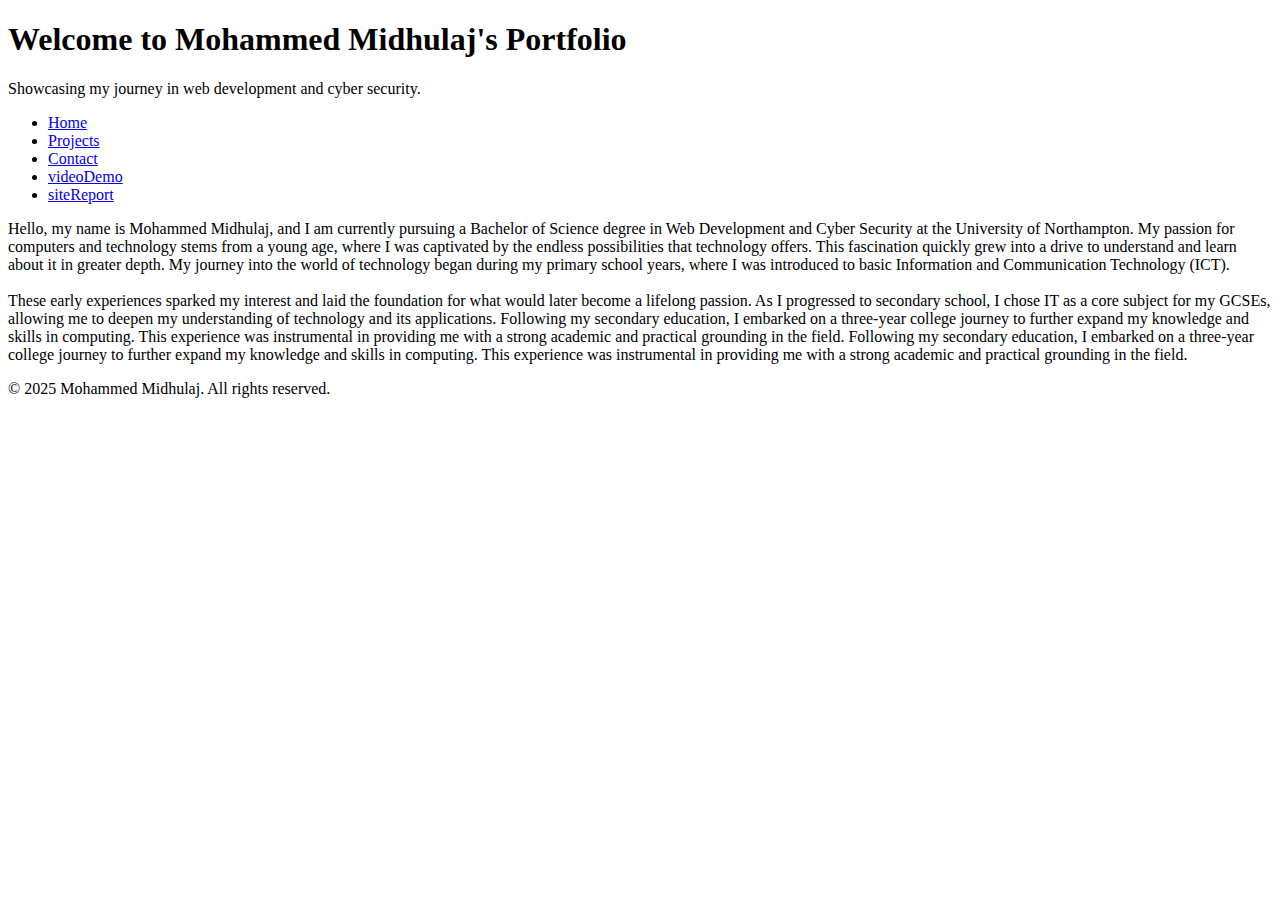
==== index.html @ 458e1826 "first commit" ====
<!DOCTYPE html>
<html lang="en">
<head>
    <meta charset="UTF-8">
    <meta name="viewport" content="width=device-width, initial-scale=1.0">
    <title>Home</title>
    <link rel="stylesheet" href="style.css" media="screen">
    <link rel="stylesheet" href="mobile.css" media="screen and (max-width: 600px)">
</head>
<body>
    <header>
        <h1>Welcome to Mohammed Midhulaj's Portfolio</h1>
    <p>Showcasing my journey in web development and cyber security.</p>
    </header>
    <nav>
            <ul>
                <li><a href="index.html">Home</a></li>
                <li><a href="project.html">Projects</a></li>
                <li><a href="contact.html">Contact</a></li>
                <li><a href="videoDemo.html">videoDemo</a></li>
                <li><a href="sitereport.html">siteReport</a></li>
            </ul>
        </div>
    </nav>
    
    <main>
        <div>
            <p>Hello, my name is Mohammed Midhulaj, and I am currently pursuing a Bachelor of Science degree in Web Development and Cyber Security at the University of Northampton. My passion for computers and technology stems from a young age, where I was captivated by the endless possibilities that technology offers. This fascination quickly grew into a drive to understand and learn about it in greater depth. My journey into the world of technology began during my primary school years, where I was introduced to basic Information and Communication Technology (ICT). <br> <br>These early experiences sparked my interest and laid the foundation for what would later become a lifelong passion. As I progressed to secondary school, I chose IT as a core subject for my GCSEs, allowing me to deepen my understanding of technology and its applications. Following my secondary education, I embarked on a three-year college journey to further expand my knowledge and skills in computing. This experience was instrumental in providing me with a strong academic and practical grounding in the field. Following my secondary education, I embarked on a three-year college journey to further expand my knowledge and skills in computing. This experience was instrumental in providing me with a strong academic and practical grounding in the field.</p>
            
            
        </div>
    </main>

    <footer id="this">
        <div>
            <p1>
                &copy; 2025 Mohammed Midhulaj. All rights reserved.
            </p1>
        </div>
    </footer>
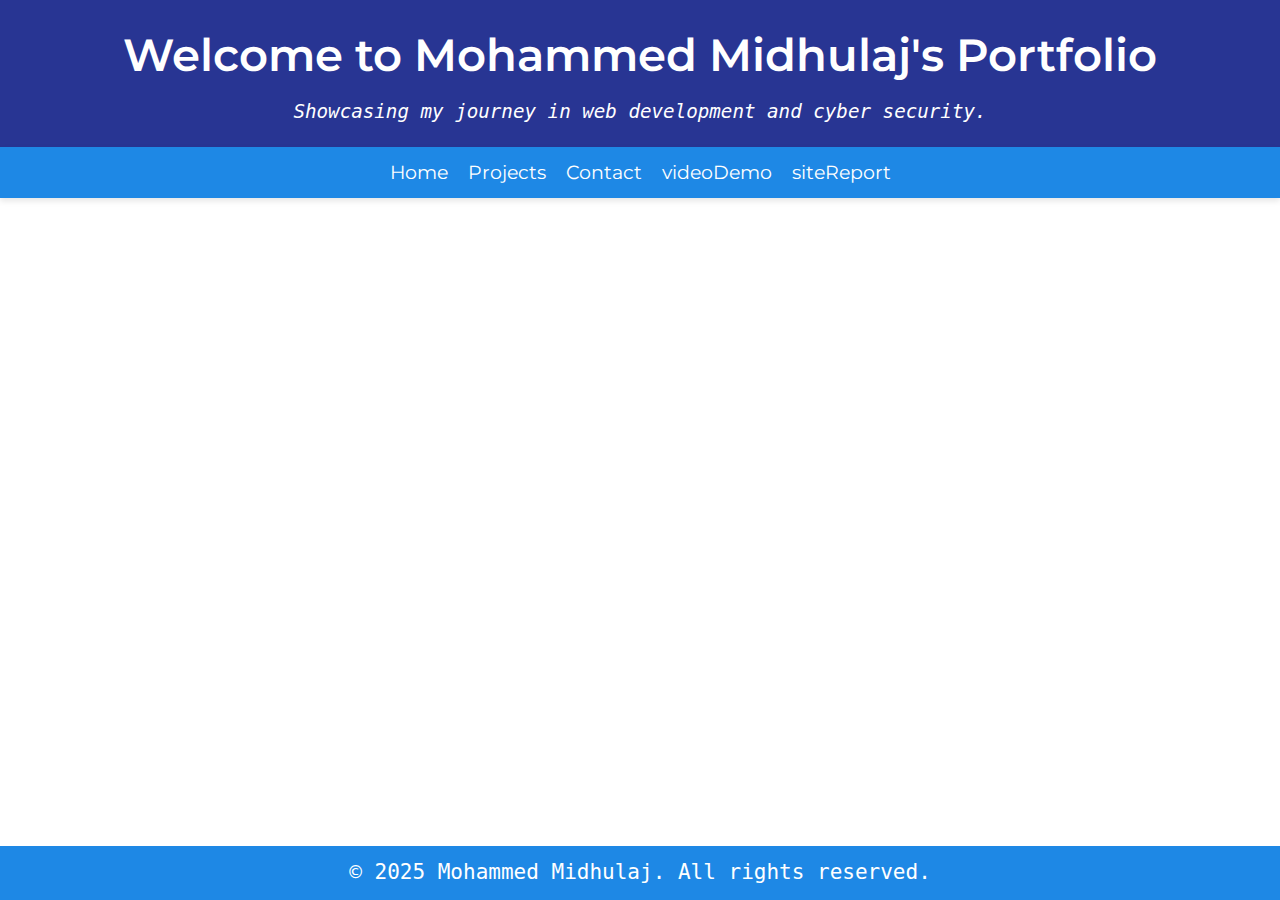
==== commit 314b143b: "created mobile version" ====
--- a/index.html
+++ b/index.html
@@ -33,8 +33,10 @@
 
     <footer id="this">
         <div>
-            <p1>
+            <p>
                 &copy; 2025 Mohammed Midhulaj. All rights reserved.
-            </p1>
+            </p>
         </div>
     </footer>
+</body>
+</html>--- a/style.css
+++ b/style.css
@@ -0,0 +1,356 @@
+@import url('https://fonts.googleapis.com/css2?family=Montserrat:wght@400;600&family=Roboto:wght@300;500&display=swap');
+
+* {
+    margin: 0;
+    padding: 0;
+    box-sizing: border-box;
+}
+
+body {
+    font-family: "Roboto", sans-serif;
+    line-height: 1.6;
+    color: #333;
+    background: #00ff26;
+    background: url('https://hellofuture.orange.com/app/uploads/2021/04/home-HF_GA-1920x1080-CYBERSECU.gif') no-repeat center center fixed;
+    display: flex;
+    flex-direction: column;
+    min-height: 100vh;
+}
+
+
+header {
+    background: #283593;
+    color: #fff;
+    text-align: center;
+    padding: 20px 10px;
+}
+
+header h1 {
+    font-family: "Montserrat", sans-serif;
+    font-size: 2.8em;
+    font-weight: 600;
+}
+
+header p {
+    font-size: 1.2em;
+    margin-top: 5px;
+    font-style: italic;
+}
+
+p {
+    font-size: 21px;
+    color: rgb(255, 255, 255);
+    font-family: Inconsolata, monospace;
+}
+
+nav {
+    background: #1e88e5;
+    text-align: center;
+    padding: 10px 0;
+    box-shadow: 0 3px 6px rgba(0, 0, 0, 0.1);
+}
+
+nav ul {
+    list-style: none;
+    display: flex;
+    justify-content: center;
+    gap: 20px;
+}
+
+nav a {
+    text-decoration: none;
+    font-family: "Montserrat", sans-serif;
+    font-size: 1.2em;
+    color: #fff;
+    transition: color 0.3s ease-in-out;
+}
+
+nav a:hover {
+    color: #ffeb3b;
+}
+
+
+main {
+    display: grid;
+    grid-template-columns: repeat(auto-fit, minmax(300px, 1fr));
+    gap: 20px;
+    padding: 20px;
+}
+
+.grid-item {
+    background: #ffffff;
+    border-radius: 10px;
+    padding: 20px;
+    box-shadow: 0 4px 10px rgba(0, 0, 0, 0.1);
+    text-align: center;
+    transition: transform 0.3s ease, box-shadow 0.3s ease;
+}
+
+#about {
+    background: #e3f2fd; 
+}
+
+#projects {
+    padding: 40px 20px;
+    text-align: center;
+    background: #e3f2fd;
+}
+
+#projects h2 {
+    font-size: 2em;
+    text-align: center;
+    margin-bottom: 20px;
+    color: #1a237e;
+}
+
+#projects p {
+    font-size: 1.1em;
+    text-align: center;
+    margin-bottom: 30px;
+    color: #555;
+}
+
+.project-grid {
+    display: grid;
+    grid-template-columns: repeat(auto-fit, minmax(250px, 1fr));
+    gap: 20px; 
+    padding: 10px;
+    text-align: center;
+}
+
+.project-item {
+    background: #ffffff;
+    border-radius: 8px;
+    padding: 20px;
+    box-shadow: 0 4px 10px rgba(0, 0, 0, 0.1);
+    text-align: center;
+    transition: transform 0.3s ease, box-shadow 0.3s ease;
+}
+
+.project-item:hover {
+    transform: translateY(-5px);
+    box-shadow: 0 10px 20px rgba(0, 0, 0, 0.2);
+}
+
+.project-item h3 {
+    font-size: 1.5em;
+    margin-bottom: 10px;
+    color: #1a237e;
+}
+
+.project-item p {
+    font-size: 1em;
+    color: #555;
+}
+
+#contact {
+    padding: 40px 20px;
+    text-align: center;
+    background: #e8f5e9; 
+    color: #333;
+}
+
+#contact h2 {
+    font-size: 2em;
+    margin-bottom: 20px;
+    color: #1b5e20;
+}
+
+.contact-info {
+    margin-bottom: 30px;
+    font-size: 1.2em;
+    line-height: 1.6;
+}
+
+.contact-info p {
+    margin: 5px 0;
+    color: #444;
+}
+
+.contact-form-container {
+    display: flex;
+    justify-content: center;
+    align-items: center;
+    margin-top: 20px;
+}
+
+.contact-form {
+    width: 100%;
+    max-width: 500px;
+    background: #fff;
+    padding: 20px;
+    border-radius: 8px;
+    box-shadow: 0 4px 10px rgba(0, 0, 0, 0.1);
+}
+
+.contact-form h3 {
+    margin-bottom: 15px;
+    font-size: 1.8em;
+    color: #1b5e20;
+}
+
+.contact-form label {
+    display: block;
+    text-align: left;
+    margin: 10px 0 5px;
+    font-size: 1em;
+    color: #555;
+}
+
+.contact-form input,
+.contact-form textarea {
+    width: 100%;
+    padding: 10px;
+    margin-bottom: 15px;
+    border: 1px solid #ccc;
+    border-radius: 4px;
+    font-size: 1em;
+}
+
+.contact-form textarea {
+    resize: none;
+}
+
+.contact-form button {
+    width: 100%;
+    padding: 10px;
+    background: #1b5e20;
+    color: #fff;
+    border: none;
+    border-radius: 4px;
+    font-size: 1.2em;
+    cursor: pointer;
+}
+
+.contact-form button:hover {
+    background: #4caf50;
+    transition: background 0.3s ease;
+}
+
+#video-demo {
+    padding: 40px 20px;
+    text-align: center;
+    background: #e3f2fd; 
+    color: #333;
+}
+
+#video-demo h2 {
+    font-size: 2em;
+    margin-bottom: 20px;
+    color: #1a237e;
+}
+
+#video-demo p {
+    font-size: 1.1em;
+    margin-bottom: 30px;
+    color: #555;
+}
+
+.video-container {
+    margin-top: 20px;
+}
+
+.video-link {
+    display: inline-block;
+    text-decoration: none;
+    background: #1a237e;
+    color: #fff;
+    font-size: 1.2em;
+    font-weight: bold;
+    padding: 10px 20px;
+    border-radius: 5px;
+    transition: background 0.3s ease, transform 0.2s ease;
+}
+
+.report-container {
+    margin: 30px auto;
+    padding: 20px;
+    background: #ffffff; 
+    border-radius: 8px;
+    box-shadow: 0 4px 10px rgba(0, 0, 0, 0.1);
+    max-width: 800px;
+    text-align: center;
+    animation: fadeIn 1.5s ease-in-out; 
+    font-size: 18px;
+}
+
+.report-container h2 {
+    font-size: 2em;
+    margin-bottom: 15px;
+    color: #1a237e; 
+}
+
+.report-content {
+    font-size: 22px;
+    color: #555;
+    line-height: 1.8;
+}
+
+.report-content a {
+    display: block;
+    margin: 5px 0;
+    text-decoration: none;
+    font-size: 1.1em;
+    color: #3949ab;
+    transition: color 0.3s ease;
+}
+
+.report-content a:hover {
+    color: #1e88e5;
+}
+
+.report-screenshots {
+    display: grid;
+    grid-template-columns: repeat(auto-fit, minmax(150px, 1fr));
+    gap: 20px;
+    padding: 20px 0;
+    justify-content: center;
+}
+
+.report-screenshots img {
+    width: 100%;
+    height: auto;
+    border-radius: 5px;
+    box-shadow: 0 4px 8px rgba(0, 0, 0, 0.1);
+    transition: transform 0.3s ease, box-shadow 0.3s ease;
+}
+
+.report-screenshots img:hover {
+    transform: translateY(-5px);
+    box-shadow: 0 8px 12px rgba(0, 0, 0, 0.2);
+}
+
+footer {
+    text-align: center;
+    padding: 10px;
+    background: #1e88e5;
+    color: #fff;
+    font-size: 1em;
+    margin-top: auto;
+}
+
+@keyframes fadeIn {
+    0% {
+        opacity: 0;
+        transform: translateY(20px);
+    }
+    100% {
+        opacity: 1;
+        transform: translateY(0);
+    }
+}
+
+.paragraph-box {
+    border: 3px solid #4CAF50; 
+    border-radius: 12px; 
+    background: rgba(255, 255, 255, 0.85); 
+    padding: 20px;
+    box-shadow: 0 6px 12px rgba(0, 0, 0, 0.2); 
+    font-family: "Roboto", sans-serif;
+    color: #333; 
+    text-align: center; 
+    max-width: 600px; 
+    margin: 20px auto; 
+    animation: fadeIn 1s ease-in-out; 
+}
+
--- a/mobile.css
+++ b/mobile.css
@@ -0,0 +1,111 @@
+* {
+    margin: 0;
+    padding: 0;
+    box-sizing: border-box;
+}
+
+
+body {
+    font-family: "Roboto", sans-serif;
+    line-height: 1.6;
+    color: #333;
+    background: #f7f9fc;
+    display: flex;
+    flex-direction: column;
+    min-height: 100vh;
+}
+
+header {
+    text-align: center;
+    padding: 20px;
+    background: #1e88e5;
+    color: #fff;
+}
+
+header h1 {
+    font-size: 2.5em;
+    font-weight: bold;
+}
+
+header p {
+    font-size: 1.2em;
+    font-style: italic;
+}
+
+nav {
+    background: #283593;
+    padding: 10px;
+    position: relative;
+}
+
+.menu {
+    list-style: none;
+    display: none; 
+    flex-direction: column;
+    align-items: center;
+    gap: 15px;
+    padding: 10px 0;
+    background: #1e88e5;
+    margin: 0;
+}
+
+.menu li {
+    margin: 10px 0;
+}
+
+.menu a {
+    text-decoration: none;
+    font-size: 1.2em;
+    color: #fff;
+    transition: color 0.3s ease;
+}
+
+.menu a:hover {
+    color: #ffeb3b;
+}
+
+
+.dropdown-btn {
+    display: block;
+    background: #283593;
+    color: #fff;
+    font-size: 1.5em;
+    padding: 10px;
+    cursor: pointer;
+    text-align: center;
+    width: 100%;
+    user-select: none; 
+}
+
+.dropdown-btn:hover {
+    background: #1e88e5;
+}
+
+
+#toggle-menu {
+    display: none; 
+}
+
+#toggle-menu:checked + .menu {
+    display: flex; 
+    flex-direction: column;
+    align-items: center;
+}
+
+
+@media (min-width: 769px) {
+    .dropdown-btn {
+        display: none; 
+    }
+
+    .menu {
+        display: flex; 
+        flex-direction: row;
+        justify-content: center;
+        gap: 20px;
+    }
+
+    .menu li {
+        margin: 0;
+    }
+}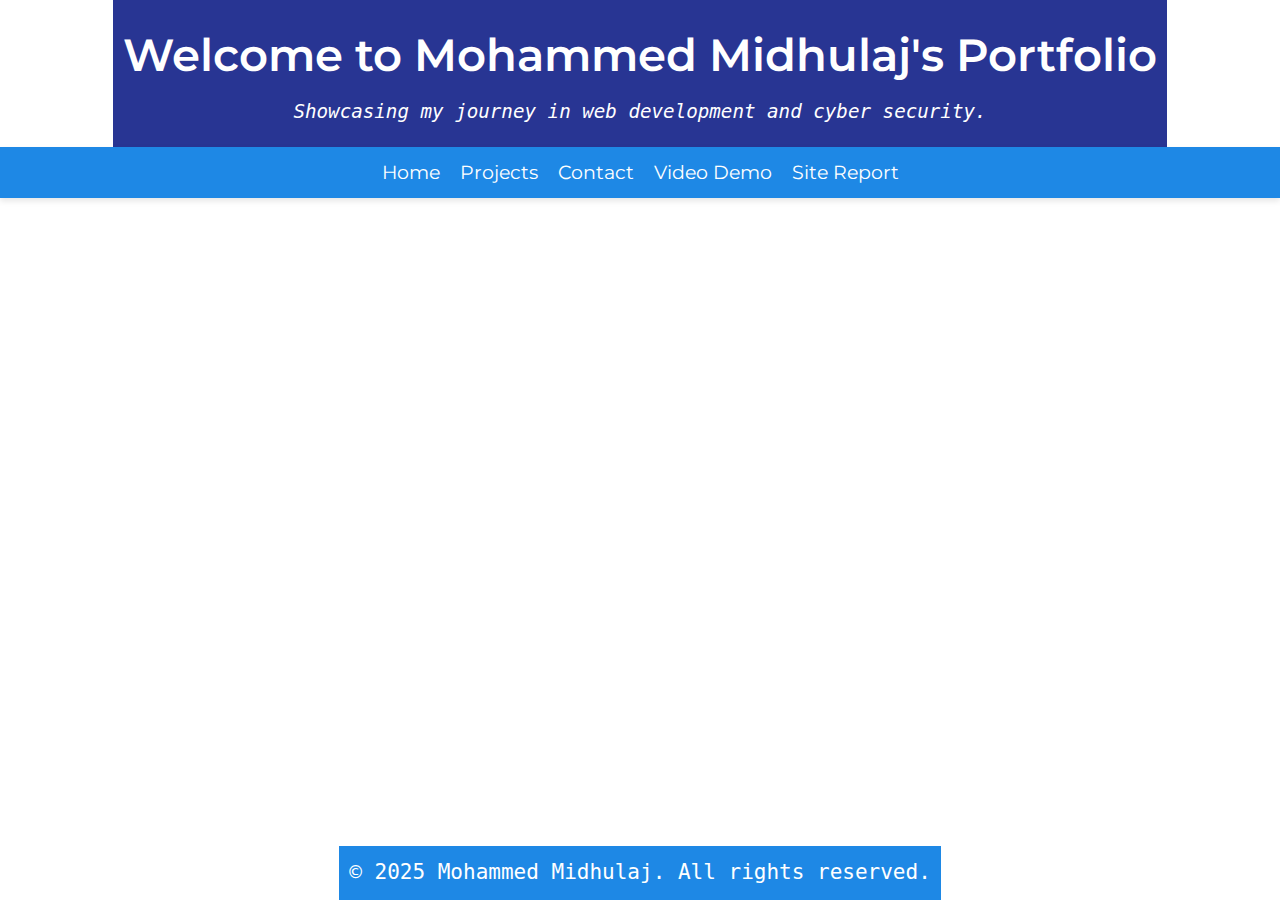
==== commit cdeff2f6: "rearranged html and css for validation" ====
--- a/index.html
+++ b/index.html
@@ -10,33 +10,31 @@
 <body>
     <header>
         <h1>Welcome to Mohammed Midhulaj's Portfolio</h1>
-    <p>Showcasing my journey in web development and cyber security.</p>
+        <p>Showcasing my journey in web development and cyber security.</p>
     </header>
     <nav>
-            <ul>
-                <li><a href="index.html">Home</a></li>
-                <li><a href="project.html">Projects</a></li>
-                <li><a href="contact.html">Contact</a></li>
-                <li><a href="videoDemo.html">videoDemo</a></li>
-                <li><a href="sitereport.html">siteReport</a></li>
-            </ul>
-        </div>
+        <ul>
+            <li><a href="index.html">Home</a></li>
+            <li><a href="project.html">Projects</a></li>
+            <li><a href="contact.html">Contact</a></li>
+            <li><a href="videoDemo.html">Video Demo</a></li>
+            <li><a href="sitereport.html">Site Report</a></li>
+        </ul>
     </nav>
-    
     <main>
         <div>
-            <p>Hello, my name is Mohammed Midhulaj, and I am currently pursuing a Bachelor of Science degree in Web Development and Cyber Security at the University of Northampton. My passion for computers and technology stems from a young age, where I was captivated by the endless possibilities that technology offers. This fascination quickly grew into a drive to understand and learn about it in greater depth. My journey into the world of technology began during my primary school years, where I was introduced to basic Information and Communication Technology (ICT). <br> <br>These early experiences sparked my interest and laid the foundation for what would later become a lifelong passion. As I progressed to secondary school, I chose IT as a core subject for my GCSEs, allowing me to deepen my understanding of technology and its applications. Following my secondary education, I embarked on a three-year college journey to further expand my knowledge and skills in computing. This experience was instrumental in providing me with a strong academic and practical grounding in the field. Following my secondary education, I embarked on a three-year college journey to further expand my knowledge and skills in computing. This experience was instrumental in providing me with a strong academic and practical grounding in the field.</p>
-            
-            
+            <p>
+                Hello, my name is Mohammed Midhulaj, and I am currently pursuing a Bachelor of Science degree in Web Development and Cyber Security at the University of Northampton. My passion for computers and technology stems from a young age, where I was captivated by the endless possibilities that technology offers. This fascination quickly grew into a drive to understand and learn about it in greater depth. My journey into the world of technology began during my primary school years, where I was introduced to basic Information and Communication Technology (ICT).
+                <br><br>
+                These early experiences sparked my interest and laid the foundation for what would later become a lifelong passion. As I progressed to secondary school, I chose IT as a core subject for my GCSEs, allowing me to deepen my understanding of technology and its applications. Following my secondary education, I embarked on a three-year college journey to further expand my knowledge and skills in computing. This experience was instrumental in providing me with a strong academic and practical grounding in the field.
+            </p>
         </div>
     </main>
-
-    <footer id="this">
+    <footer>
         <div>
-            <p>
-                &copy; 2025 Mohammed Midhulaj. All rights reserved.
-            </p>
+            <p>&copy; 2025 Mohammed Midhulaj. All rights reserved.</p>
         </div>
     </footer>
 </body>
-</html>+</html>
+
--- a/style.css
+++ b/style.css
@@ -10,13 +10,15 @@
     font-family: "Roboto", sans-serif;
     line-height: 1.6;
     color: #333;
-    background: #00ff26;
+    margin: 0;
+    padding: 0;
+    background: #e3f2fd;
     background: url('https://hellofuture.orange.com/app/uploads/2021/04/home-HF_GA-1920x1080-CYBERSECU.gif') no-repeat center center fixed;
     display: flex;
     flex-direction: column;
+    align-items: center;
     min-height: 100vh;
 }
-
 
 header {
     background: #283593;
@@ -45,6 +47,7 @@
 
 nav {
     background: #1e88e5;
+    width: 100%;
     text-align: center;
     padding: 10px 0;
     box-shadow: 0 3px 6px rgba(0, 0, 0, 0.1);
@@ -55,6 +58,8 @@
     display: flex;
     justify-content: center;
     gap: 20px;
+    margin: 0;
+    padding: 0;
 }
 
 nav a {
@@ -67,6 +72,77 @@
 
 nav a:hover {
     color: #ffeb3b;
+}
+
+.learning-container {
+    max-width: 800px;
+    background: #ffffff;
+    border-radius: 8px;
+    padding: 20px;
+    box-shadow: 0 4px 10px rgba(0, 0, 0, 0.1);
+    text-align: justify;
+    margin-bottom: 30px;
+}
+
+.learning-container h2 {
+    text-align: center;
+    font-size: 2em;
+    color: #1a237e;
+    margin-bottom: 15px;
+}
+
+.learning-container p {
+    margin: 10px 0;
+    font-size: 1.1em;
+    color: #555;
+}
+
+.learning-container strong {
+    color: #1e88e5;
+}
+
+.image-gallery {
+    display: grid;
+    grid-template-columns: repeat(auto-fit, minmax(200px, 1fr));
+    gap: 20px;
+    width: 90%;
+    max-width: 1000px;
+    margin-bottom: 30px;
+}
+
+.image-gallery img {
+    width: 100%;
+    height: auto;
+    border-radius: 10px;
+    box-shadow: 0 4px 8px rgba(0, 0, 0, 0.1);
+    transition: transform 0.3s ease, box-shadow 0.3s ease;
+}
+
+.image-gallery img:hover {
+    transform: scale(1.05);
+    box-shadow: 0 8px 16px rgba(0, 0, 0, 0.2);
+}
+
+.video-container {
+    text-align: center;
+    margin-top: 20px;
+}
+
+.video-link {
+    display: inline-block;
+    text-decoration: none;
+    background: #1a237e;
+    color: #fff;
+    font-size: 1.2em;
+    font-weight: bold;
+    padding: 10px 20px;
+    border-radius: 5px;
+    transition: background 0.3s ease, transform 0.2s ease;
+}
+
+.video-link:hover {
+    background: #3949ab;
+    transform: scale(1.05);
 }
 
 
@@ -262,63 +338,7 @@
     transition: background 0.3s ease, transform 0.2s ease;
 }
 
-.report-container {
-    margin: 30px auto;
-    padding: 20px;
-    background: #ffffff; 
-    border-radius: 8px;
-    box-shadow: 0 4px 10px rgba(0, 0, 0, 0.1);
-    max-width: 800px;
-    text-align: center;
-    animation: fadeIn 1.5s ease-in-out; 
-    font-size: 18px;
-}
-
-.report-container h2 {
-    font-size: 2em;
-    margin-bottom: 15px;
-    color: #1a237e; 
-}
-
-.report-content {
-    font-size: 22px;
-    color: #555;
-    line-height: 1.8;
-}
-
-.report-content a {
-    display: block;
-    margin: 5px 0;
-    text-decoration: none;
-    font-size: 1.1em;
-    color: #3949ab;
-    transition: color 0.3s ease;
-}
-
-.report-content a:hover {
-    color: #1e88e5;
-}
-
-.report-screenshots {
-    display: grid;
-    grid-template-columns: repeat(auto-fit, minmax(150px, 1fr));
-    gap: 20px;
-    padding: 20px 0;
-    justify-content: center;
-}
-
-.report-screenshots img {
-    width: 100%;
-    height: auto;
-    border-radius: 5px;
-    box-shadow: 0 4px 8px rgba(0, 0, 0, 0.1);
-    transition: transform 0.3s ease, box-shadow 0.3s ease;
-}
-
-.report-screenshots img:hover {
-    transform: translateY(-5px);
-    box-shadow: 0 8px 12px rgba(0, 0, 0, 0.2);
-}
+
 
 footer {
     text-align: center;
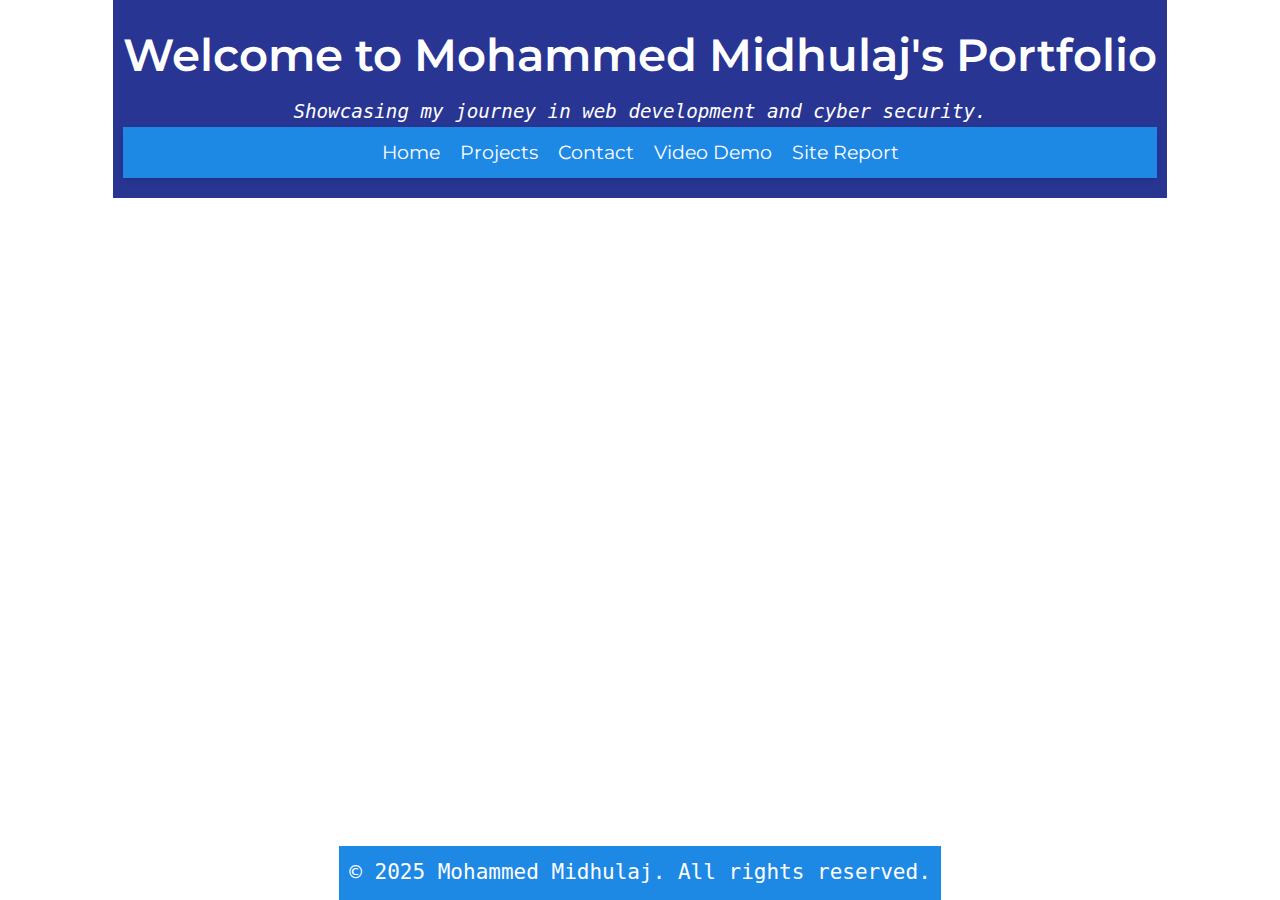
==== commit 51b35bee: "made hamburger icon for mobile" ====
--- a/index.html
+++ b/index.html
@@ -11,7 +11,8 @@
     <header>
         <h1>Welcome to Mohammed Midhulaj's Portfolio</h1>
         <p>Showcasing my journey in web development and cyber security.</p>
-    </header>
+        <label for="menu-toggle" class="menu-icon">&#9776;</label>
+    <input type="checkbox" id="menu-toggle" hidden>
     <nav>
         <ul>
             <li><a href="index.html">Home</a></li>
@@ -21,6 +22,8 @@
             <li><a href="sitereport.html">Site Report</a></li>
         </ul>
     </nav>
+    </header>
+    
     <main>
         <div>
             <p>
--- a/style.css
+++ b/style.css
@@ -1,4 +1,64 @@
 @import url('https://fonts.googleapis.com/css2?family=Montserrat:wght@400;600&family=Roboto:wght@300;500&display=swap');
+
+.menu-icon,
+#menu-toggle {
+    display: none; 
+}
+
+@media screen and (max-width: 600px) {
+    .menu-icon {
+        display: block; 
+        font-size: 1.5em;
+        color: #fff;
+        cursor: pointer;
+        position: absolute;
+        top: 15px;
+        right: 20px;
+    }
+
+    #menu-toggle {
+        display: block; 
+    }
+
+    nav ul {
+        display: none;
+        flex-direction: column;
+        gap: 10px;
+        background: #1e88e5;
+        padding: 10px;
+        position: absolute;
+        top: 60px;
+        right: 10px;
+        border-radius: 8px;
+        box-shadow: 0 3px 6px rgba(0, 0, 0, 0.1);
+    }
+
+    #menu-toggle:checked + nav ul {
+        display: flex; 
+    }
+}
+
+@media screen and (min-width: 601px) {
+    nav ul {
+        display: flex; 
+        justify-content: center;
+        gap: 20px;
+        padding: 0;
+        list-style: none;
+    }
+
+    nav ul li a {
+        text-decoration: none;
+        font-size: 1.2em;
+        color: #fff;
+        transition: color 0.3s ease-in-out;
+    }
+
+    nav ul li a:hover {
+        color: #ffeb3b;
+    }
+}
+
 
 * {
     margin: 0;
--- a/mobile.css
+++ b/mobile.css
@@ -1,111 +1,63 @@
-* {
-    margin: 0;
-    padding: 0;
-    box-sizing: border-box;
-}
-
-
-body {
-    font-family: "Roboto", sans-serif;
-    line-height: 1.6;
-    color: #333;
-    background: #f7f9fc;
-    display: flex;
-    flex-direction: column;
-    min-height: 100vh;
-}
-
-header {
-    text-align: center;
-    padding: 20px;
-    background: #1e88e5;
-    color: #fff;
-}
-
-header h1 {
-    font-size: 2.5em;
-    font-weight: bold;
-}
-
-header p {
-    font-size: 1.2em;
-    font-style: italic;
-}
-
-nav {
-    background: #283593;
-    padding: 10px;
-    position: relative;
-}
-
-.menu {
-    list-style: none;
-    display: none; 
-    flex-direction: column;
-    align-items: center;
-    gap: 15px;
-    padding: 10px 0;
-    background: #1e88e5;
-    margin: 0;
-}
-
-.menu li {
-    margin: 10px 0;
-}
-
-.menu a {
-    text-decoration: none;
-    font-size: 1.2em;
-    color: #fff;
-    transition: color 0.3s ease;
-}
-
-.menu a:hover {
-    color: #ffeb3b;
-}
-
-
-.dropdown-btn {
-    display: block;
-    background: #283593;
-    color: #fff;
-    font-size: 1.5em;
-    padding: 10px;
-    cursor: pointer;
-    text-align: center;
-    width: 100%;
-    user-select: none; 
-}
-
-.dropdown-btn:hover {
-    background: #1e88e5;
-}
-
-
-#toggle-menu {
-    display: none; 
-}
-
-#toggle-menu:checked + .menu {
-    display: flex; 
-    flex-direction: column;
-    align-items: center;
-}
-
-
-@media (min-width: 769px) {
-    .dropdown-btn {
-        display: none; 
+@media screen and (max-width: 600px) {
+    body {
+        padding: 0 10px;
+        background-size: cover;
     }
 
-    .menu {
-        display: flex; 
-        flex-direction: row;
-        justify-content: center;
-        gap: 20px;
+    .menu-icon {
+        display: block;
+        font-size: 1.8em;
+        color: #fff;
+        cursor: pointer;
+        position: absolute;
+        top: 15px;
+        right: 20px;
     }
 
-    .menu li {
-        margin: 0;
+    #menu-toggle {
+        display: none;
     }
-}+
+    nav ul {
+        display: none;
+        flex-direction: column;
+        gap: 10px;
+        background: #1e88e5;
+        padding: 10px;
+        position: absolute;
+        top: 50px;
+        right: 10px;
+        border-radius: 8px;
+        box-shadow: 0 3px 6px rgba(0, 0, 0, 0.1);
+    }
+
+    #menu-toggle:checked + nav ul {
+        display: flex;
+    }
+
+    nav a {
+        font-size: 1em;
+        color: #fff;
+        text-decoration: none;
+        text-align: center;
+        padding: 10px;
+    }
+
+    nav a:hover {
+        color: #ffeb3b;
+    }
+
+    .learning-container {
+        width: 100%;
+    }
+
+    .image-gallery {
+        grid-template-columns: repeat(auto-fit, minmax(150px, 1fr));
+        gap: 10px;
+    }
+
+    .video-link {
+        font-size: 1em;
+        padding: 8px 16px;
+    }
+}
